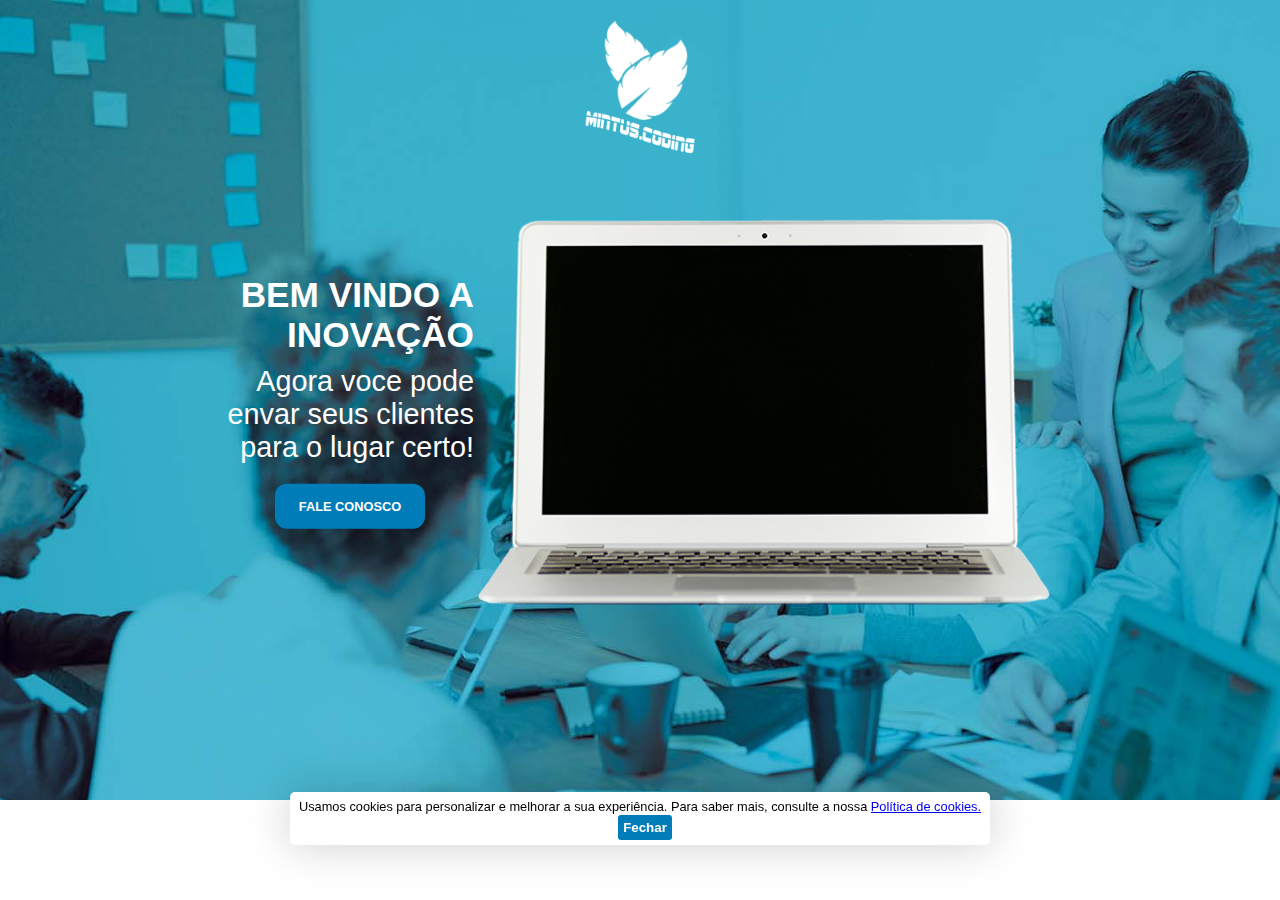
==== LandingPage/index.html @ b4659b41 "Updates" ====
<!DOCTYPE html>
<html lang="pt-br">
<head>
  <meta charset="UTF-8">
  <meta http-equiv="X-UA-Compatible" content="IE=edge">
  <meta name="viewport" content="width=device-width, initial-scale=1.0">
  <link rel="shortcut icon" href="media/favicon.png" type="image/x-icon">
  <link rel="stylesheet" href="style/style.css">
  <title>Mintus Coding</title>
</head>
<body>
  <article class="first-content-bg">
    <img class="logo" width="160px"src="media/logo-w.png" alt="logo">
    <div class="first-container ">
      <div class="content-text ">
        <h1 class="ta-right ">BEM VINDO A INOVAÇÃO</h1>
        <p class="ta-right ta-adjust ">
          Agora voce pode envar seus clientes para o lugar certo!
        </p>
      <button class="content-button">FALE CONOSCO</button>
      </div>
      <div class="content-image flex-adjust">
        <img class="c-image" src="media/laptop.png" alt="laptop">
      </div>
    </div>
   
  </article>

 



  <div class="cookies">
    <p class="message">Usamos cookies para personalizar e melhorar a sua experiência. Para saber mais, consulte a nossa <a href="#">Política de cookies.</a></p>
    <button class="cookies-button" onclick="hide(this)">Fechar</button>
  </div>


  <script src="scripts/index.js"></script>
</body>
</html>
---- LandingPage/style/style.css ----
@charset "UTF-8";
@import url('https://fonts.googleapis.com/css2?family=Outfit:wght@100;400;700&display=swap');
@import url('https://fonts.googleapis.com/css2?family=Open+Sans:wght@300;400;700&display=swap');

:root{
  --content-font:'open-sans',Sans-serif;
  --color0:#007DB8;
  --color1:#EFEFEF;
  --color2:#454545;
}

*{
  padding: 0;
  margin: 0;
  box-sizing: border-box;
}
body{
  font-family: var(--content-font);
}
article.first-content-bg{
  background-image: url("../media/background0.jpg");
  background-size: cover;
  overflow: hidden;
  padding: 20px;
  height: 800px;
}
img.logo{
  position: relative;
  left: 50%;
  transform: translateX(-50%);
  margin:0 0px 0 0;
}
div.first-container{
  color: #fff;
  display: flex;
  justify-content: center;
  align-items: center;
  position: relative;
  top: 30%;
  left: 50%;
  transform: translate(-50%,-50%);
 
}
.flex-adjust{
  display: flex;
  align-items: center;
  justify-content: center;
}
div.content-text{
  display: flex;
  flex-flow: column;
  max-width: 20%;
}
.ta-right{
  text-align: right;
  font-size: 2em;
}
.ta-adjust{
  position: relative;
}
div.content-text>h1{
  padding: 0 0 10px 0;
  font-size: 3em;
}
img.c-image{
  width: 640px;
}
.content-button{
  background-color: var(--color0);
  padding: 20px;
  width: 180px;
  margin: 25px 0;
  color: white;
  font-weight: bold;
  font-size: 1em;
  border-radius: 12px;
  border: none;
  align-self: center;
  cursor: pointer;
  
}



/*cookies*/
div.cookies{
  position: fixed;
  text-align: center;
  padding: 5px;
  border-radius: 5px;
  box-shadow: 0 0px 45px 0 rgba(0, 0, 0, 0.200) ;
  left: 50%;
  top: 92vh;
  transform: translateX(-50%);
  background-color: #fff;
}
p.message{
  display: inline-block;
  font-size: 0.8em;
}
.cookies-button{
 margin: 0 0 0 10px;
 background-color: var(--color0);
 color: white;
 border: none;
 padding: 5px;
 border-radius: 3px;
 font-weight: bold;
 cursor: pointer;
}

/*desktop*/
@media screen and (max-width:1500px){}
  div.content-text>h1{
    padding: 0 0 10px 0;
    font-size: 2.6em;
  }
@media screen and (max-width:1440px){
  
  div.cookies{
    top: 88vh;
    width: 700px; 
  }
  img.c-image{
    width: 580px;
  }
  div.content-text>h1{
    padding: 0 0 10px 0;
    font-size: 2.2em;
  }
  .ta-right{
    text-align: right;
    font-size: 1.8em;
  }
  .content-button{
    padding: 15px;
    width: 150px;
    margin: 20px 0;
    font-size: 0.8em;
  }

}

@media screen and (max-width:900px){
  div.content-text>h1{
    padding: 0 0 10px 0;
    font-size: 1.6em;
  }
  .ta-right{
    text-align: right;
    font-size: 1.2em;
  }
  img.c-image{
    width: 480px;
  }
  .content-button{
    padding: 15px;
    width: 150px;
    margin: 20px 0;
    font-size: 0.8em;
  }
}
@media screen and (max-width:670px){
  div.content-text>h1{
    padding: 0 0 10px 0;
    font-size: 1.2em;
  }
  .ta-right{
    text-align: right;
    font-size: 1.1em;
  }
  img.c-image{
    width: 380px;
  }
}

/*tablet*/
@media screen and (max-width:610px){
  div.first-container{
    flex-direction: column-reverse;
  }
  div.content-text{
    flex-direction: row;
    max-width: 60%;
  }
  div.content-text>h1{
    padding: 0 0 10px 0;
    font-size: 1em;
    text-align: right;
    margin: 0 10px 0 0;
  }
  .ta-right{
    text-align: left;
    font-size: 0.8em;
  }
  img.c-image{
    width: 280px;
    margin: 20px;
  }
  
  div.cookies{
    top: 87vh;
    width: 320px; 
  }
}
.content-button{
  display: block;
}

/*mobile 667 */
@media screen and (max-width:480px){
  
div.cookies{
  top: 75vh;
  width: 320px; 
}
}

@media screen and (max-width:375px){
  
  div.cookies{
    top: 85vh;
    width: 320px; 
  }
  }
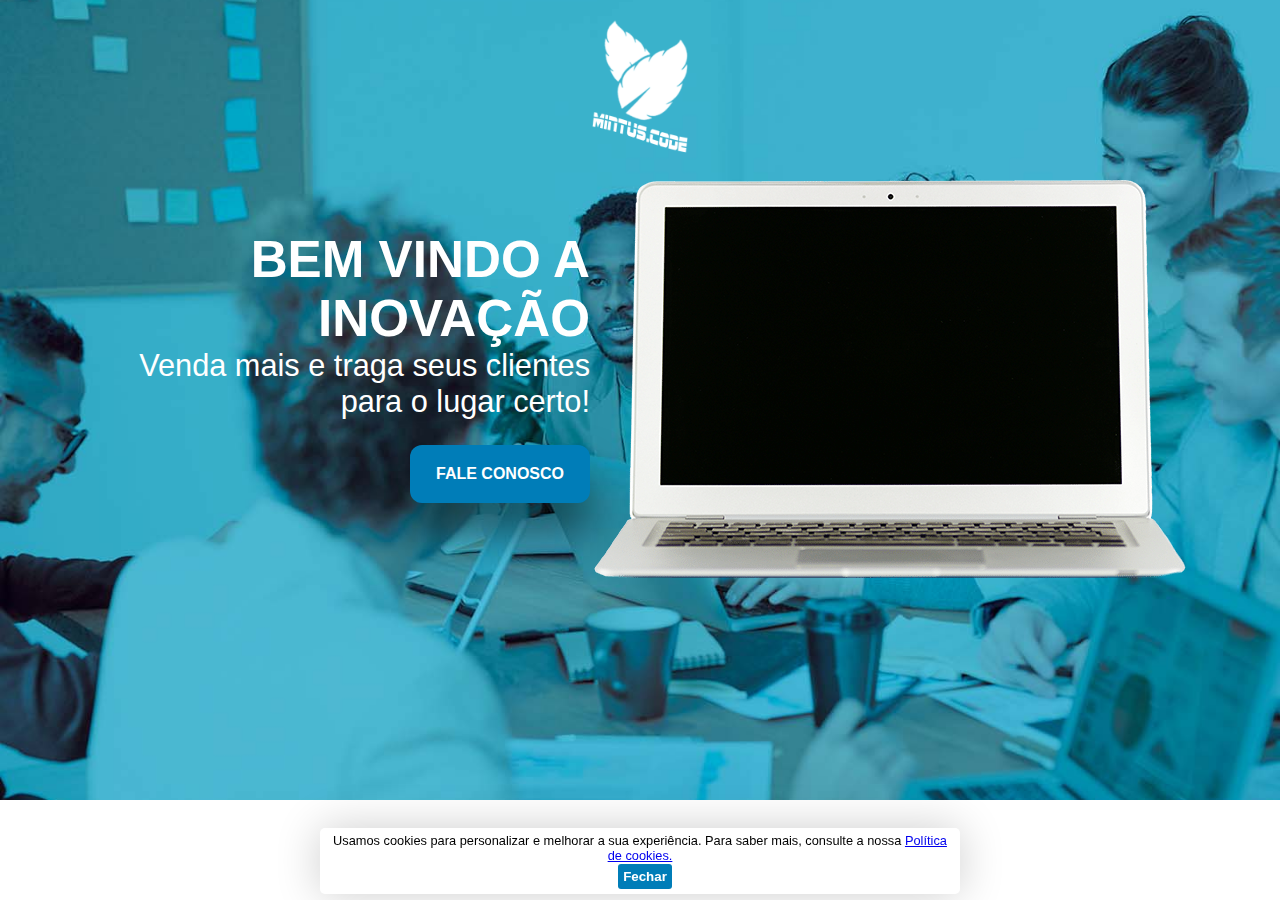
==== commit b25b1895: "Página 1 completa" ====
--- a/LandingPage/index.html
+++ b/LandingPage/index.html
@@ -6,24 +6,27 @@
   <meta name="viewport" content="width=device-width, initial-scale=1.0">
   <link rel="shortcut icon" href="media/favicon.png" type="image/x-icon">
   <link rel="stylesheet" href="style/style.css">
+  <link rel="stylesheet" href="/style/responsive.css">
   <title>Mintus Coding</title>
 </head>
 <body>
+  <!-- first-page -->
   <article class="first-content-bg">
-    <img class="logo" width="160px"src="media/logo-w.png" alt="logo">
-    <div class="first-container ">
-      <div class="content-text ">
-        <h1 class="ta-right ">BEM VINDO A INOVAÇÃO</h1>
-        <p class="ta-right ta-adjust ">
-          Agora voce pode envar seus clientes para o lugar certo!
+    <div class="image-container flex-center">
+      <img class="logo" src="media/logo-w.png" alt="logo">
+    </div>
+    <div class="first-container flex-center">
+      <div class="content-text">
+        <h1>BEM VINDO A INOVAÇÃO</h1>
+        <p>
+          Venda mais e traga seus clientes para o lugar certo!
         </p>
-      <button class="content-button">FALE CONOSCO</button>
+        <button class="content-button">FALE CONOSCO</button>
       </div>
-      <div class="content-image flex-adjust">
-        <img class="c-image" src="media/laptop.png" alt="laptop">
+      <div class="content-image flex-center">
+        <img width="100%" class="laptop" src="media/laptop.png" alt="laptop">
       </div>
     </div>
-   
   </article>
 
  
--- a/LandingPage/style/style.css
+++ b/LandingPage/style/style.css
@@ -16,70 +16,69 @@
 }
 body{
   font-family: var(--content-font);
+  height: 100%;
+  width: 100%;
+  max-width: 100vw;
+  max-height: 100vh;
+  color: #fff;
 }
 article.first-content-bg{
   background-image: url("../media/background0.jpg");
   background-size: cover;
+  background-position: center;
   overflow: hidden;
   padding: 20px;
   height: 800px;
 }
 img.logo{
-  position: relative;
-  left: 50%;
-  transform: translateX(-50%);
-  margin:0 0px 0 0;
+  width: 100%;
+  height: 100%;
+  max-width: 160px;
+  max-height: 160px;
+  object-fit: cover;
+  object-position: center;
+
 }
-div.first-container{
-  color: #fff;
+.flex-center{
   display: flex;
   justify-content: center;
   align-items: center;
-  position: relative;
-  top: 30%;
-  left: 50%;
-  transform: translate(-50%,-50%);
- 
-}
-.flex-adjust{
-  display: flex;
-  align-items: center;
-  justify-content: center;
 }
 div.content-text{
-  display: flex;
-  flex-flow: column;
-  max-width: 20%;
+  width: 100%;
+  max-width: 500px;
+  object-fit: cover;
+  object-position: center;
+  text-align: right;
 }
-.ta-right{
-  text-align: right;
-  font-size: 2em;
-}
-.ta-adjust{
-  position: relative;
+
+div.content-text>p{
+  font-size: max(1.2em, 2.4vw);
 }
 div.content-text>h1{
-  padding: 0 0 10px 0;
-  font-size: 3em;
-}
-img.c-image{
-  width: 640px;
-}
+  font-size: max(2.1em, 4vw);
+} 
 .content-button{
+  width: 180px;
+  padding: 20px;
   background-color: var(--color0);
-  padding: 20px;
-  width: 180px;
-  margin: 25px 0;
+  font-size: 1em;
   color: white;
   font-weight: bold;
-  font-size: 1em;
   border-radius: 12px;
   border: none;
-  align-self: center;
   cursor: pointer;
-  
+  margin: 25px 0;
+  margin-left: calc(100% - 180px);
+  box-shadow: 0 30px 45px 0 #00000088;
 }
-
+.laptop{
+  width: 100%;
+  max-width: 600px;
+  max-height: 398px;
+  object-fit: cover;
+  object-position: center;
+}
 
 
 /*cookies*/
@@ -97,6 +96,7 @@
 p.message{
   display: inline-block;
   font-size: 0.8em;
+  color: #000;
 }
 .cookies-button{
  margin: 0 0 0 10px;
@@ -109,117 +109,3 @@
  cursor: pointer;
 }
 
-/*desktop*/
-@media screen and (max-width:1500px){}
-  div.content-text>h1{
-    padding: 0 0 10px 0;
-    font-size: 2.6em;
-  }
-@media screen and (max-width:1440px){
-  
-  div.cookies{
-    top: 88vh;
-    width: 700px; 
-  }
-  img.c-image{
-    width: 580px;
-  }
-  div.content-text>h1{
-    padding: 0 0 10px 0;
-    font-size: 2.2em;
-  }
-  .ta-right{
-    text-align: right;
-    font-size: 1.8em;
-  }
-  .content-button{
-    padding: 15px;
-    width: 150px;
-    margin: 20px 0;
-    font-size: 0.8em;
-  }
-
-}
-
-@media screen and (max-width:900px){
-  div.content-text>h1{
-    padding: 0 0 10px 0;
-    font-size: 1.6em;
-  }
-  .ta-right{
-    text-align: right;
-    font-size: 1.2em;
-  }
-  img.c-image{
-    width: 480px;
-  }
-  .content-button{
-    padding: 15px;
-    width: 150px;
-    margin: 20px 0;
-    font-size: 0.8em;
-  }
-}
-@media screen and (max-width:670px){
-  div.content-text>h1{
-    padding: 0 0 10px 0;
-    font-size: 1.2em;
-  }
-  .ta-right{
-    text-align: right;
-    font-size: 1.1em;
-  }
-  img.c-image{
-    width: 380px;
-  }
-}
-
-/*tablet*/
-@media screen and (max-width:610px){
-  div.first-container{
-    flex-direction: column-reverse;
-  }
-  div.content-text{
-    flex-direction: row;
-    max-width: 60%;
-  }
-  div.content-text>h1{
-    padding: 0 0 10px 0;
-    font-size: 1em;
-    text-align: right;
-    margin: 0 10px 0 0;
-  }
-  .ta-right{
-    text-align: left;
-    font-size: 0.8em;
-  }
-  img.c-image{
-    width: 280px;
-    margin: 20px;
-  }
-  
-  div.cookies{
-    top: 87vh;
-    width: 320px; 
-  }
-}
-.content-button{
-  display: block;
-}
-
-/*mobile 667 */
-@media screen and (max-width:480px){
-  
-div.cookies{
-  top: 75vh;
-  width: 320px; 
-}
-}
-
-@media screen and (max-width:375px){
-  
-  div.cookies{
-    top: 85vh;
-    width: 320px; 
-  }
-  }
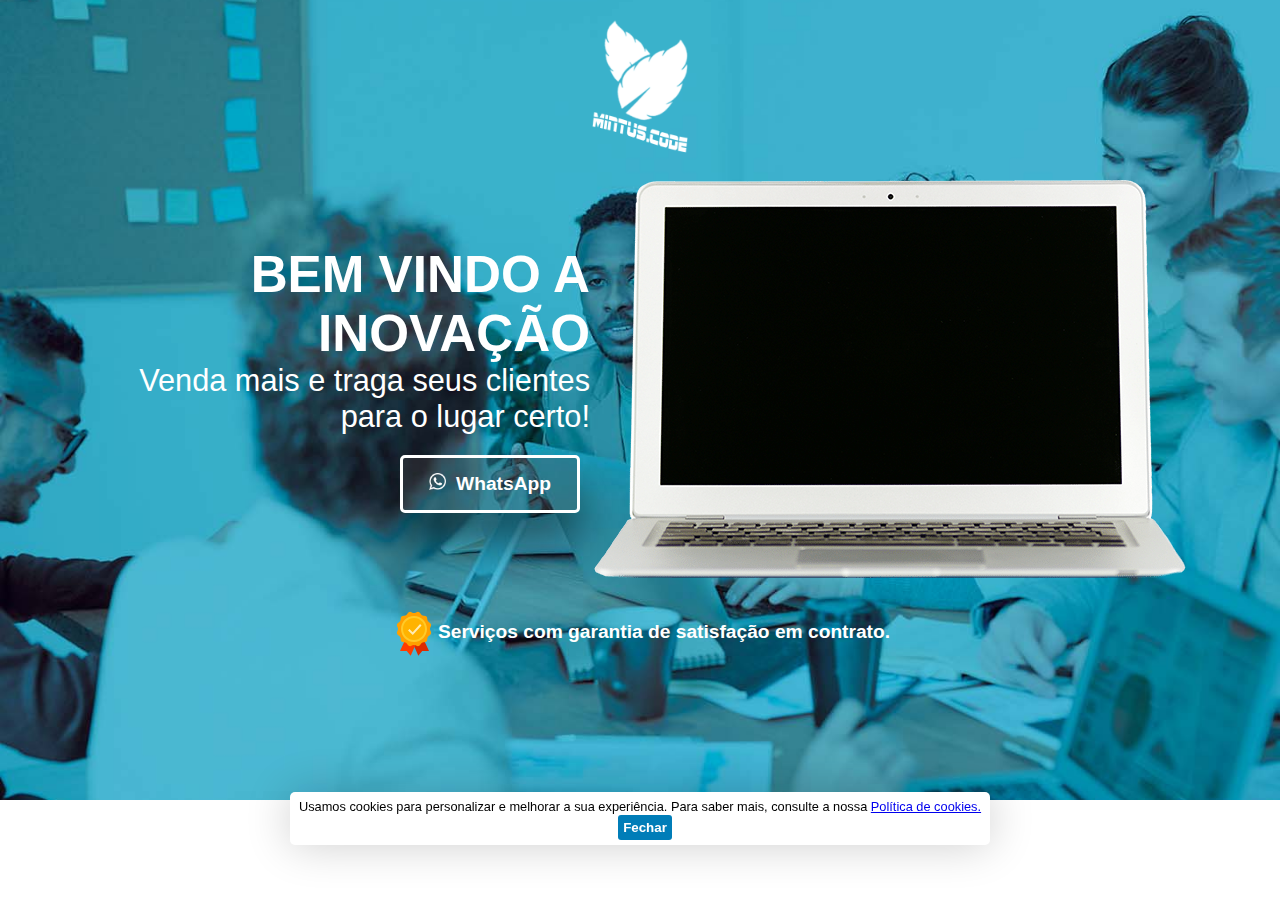
==== commit 75660db3: "Correção de Bugs e Api Whatsapp" ====
--- a/LandingPage/index.html
+++ b/LandingPage/index.html
@@ -6,8 +6,8 @@
   <meta name="viewport" content="width=device-width, initial-scale=1.0">
   <link rel="shortcut icon" href="media/favicon.png" type="image/x-icon">
   <link rel="stylesheet" href="style/style.css">
-  <link rel="stylesheet" href="/style/responsive.css">
-  <title>Mintus Coding</title>
+  <link rel="stylesheet" href="style/responsive.css">
+  <title>Mintus Code</title>
 </head>
 <body>
   <!-- first-page -->
@@ -15,21 +15,42 @@
     <div class="image-container flex-center">
       <img class="logo" src="media/logo-w.png" alt="logo">
     </div>
-    <div class="first-container flex-center">
+    <div class="primary-container flex-center">
       <div class="content-text">
         <h1>BEM VINDO A INOVAÇÃO</h1>
-        <p>
-          Venda mais e traga seus clientes para o lugar certo!
-        </p>
-        <button class="content-button">FALE CONOSCO</button>
+        <p>Venda mais e traga seus clientes para o lugar certo!</p>
+        <a href="https://wa.me/5575988287627?text=Ol%C3%A1%2C+Gostaria+de+fazer+um+or%C3%A7amento%21" class="wa-button" target="_self" rel="external">
+          <span class="wa-wrapper">
+            <span class="wa-logo"><img  width="17px" src="media/whatsapp-w.png" alt="whatsapp-w"></span>
+            <span class="wa-text">WhatsApp</span>
+          </span>
+        </a>
       </div>
       <div class="content-image flex-center">
         <img width="100%" class="laptop" src="media/laptop.png" alt="laptop">
       </div>
     </div>
+    <div class="badge-element-container">
+      <div class="element-badge flex-center">
+        <div class="badge">
+          <svg xmlns="http://www.w3.org/2000/svg" viewBox="0 0 48px 48px">
+            <path fill="#dd2c00" d="M39 43h-6.79l-3.89 4.85L21.92 33h12.47z"></path>
+            <path fill="#ff3d00" d="m27.18 33-6.5 14.85L16.79 43H10l4.61-10z"></path>
+            <path fill="#ffa000" d="M40.325 22.596a3.308 3.308 0 0 1 0-3.191l.262-.476a3.31 3.31 0 0 0-1.187-4.428l-.465-.282a3.313 3.313 0 0 1-1.596-2.763l-.012-.544a3.309 3.309 0 0 0-3.241-3.241l-.544-.012a3.307 3.307 0 0 1-2.763-1.596l-.282-.465a3.311 3.311 0 0 0-4.428-1.187l-.476.262a3.308 3.308 0 0 1-3.191 0l-.475-.261A3.31 3.31 0 0 0 17.5 5.599l-.282.465a3.313 3.313 0 0 1-2.763 1.596l-.544.012a3.309 3.309 0 0 0-3.241 3.241l-.012.544a3.307 3.307 0 0 1-1.596 2.763l-.465.282A3.312 3.312 0 0 0 7.41 18.93l.262.476a3.308 3.308 0 0 1 0 3.191l-.261.475A3.31 3.31 0 0 0 8.598 27.5l.465.282a3.313 3.313 0 0 1 1.596 2.763l.012.544a3.309 3.309 0 0 0 3.241 3.241l.544.012a3.307 3.307 0 0 1 2.763 1.596l.282.465a3.312 3.312 0 0 0 4.428 1.187l.476-.262a3.308 3.308 0 0 1 3.191 0l.476.262a3.31 3.31 0 0 0 4.428-1.187l.282-.465a3.313 3.313 0 0 1 2.763-1.596l.544-.012a3.309 3.309 0 0 0 3.241-3.241l.012-.544a3.307 3.307 0 0 1 1.596-2.763l.465-.282a3.312 3.312 0 0 0 1.187-4.428l-.265-.476z"></path>
+            <path fill="#ffb300" d="M23.999 9a12 12 0 1 0 0 24 12 12 0 1 0 0-24Z"></path>
+            <path fill="#ffca28" d="M24 34.001c-7.168 0-13-5.832-13-13S16.831 8 24 8s13 5.832 13 13-5.832 13.001-13 13.001zM24 10c-6.066 0-11 4.935-11 11s4.935 11 11 11 11-4.935 11-11-4.935-11-11-11z"></path>
+            <path fill="#ffecb3" d="m22.768 27.006-4.711-4.536 1.386-1.44 3.233 3.112 7.356-8.047 1.476 1.35z"></path>
+          </svg>
+        </div>
+        <div class="element-text">
+          Serviços com garantia de satisfação em contrato.
+        </div>
+      </div>
+    </div>
   </article>
 
- 
+  
+  
 
 
 
--- a/LandingPage/style/style.css
+++ b/LandingPage/style/style.css
@@ -39,6 +39,9 @@
   object-position: center;
 
 }
+.image-container{
+  width: 100%;
+}
 .flex-center{
   display: flex;
   justify-content: center;
@@ -58,20 +61,33 @@
 div.content-text>h1{
   font-size: max(2.1em, 4vw);
 } 
-.content-button{
-  width: 180px;
-  padding: 20px;
-  background-color: var(--color0);
+.wa-button{
   font-size: 1em;
   color: white;
   font-weight: bold;
-  border-radius: 12px;
-  border: none;
   cursor: pointer;
-  margin: 25px 0;
-  margin-left: calc(100% - 180px);
+  text-decoration: none;
+}
+.wa-wrapper{
+  width: 100% ;
+  height: 100%;
+  max-width: 180px;
+  max-height: 100px;
+  padding: 15px 8px;
+  margin:20px 0 0 calc(100% - 190px);
+  display: flex;
+  flex-flow: row;
+  justify-content: center;
   box-shadow: 0 30px 45px 0 #00000088;
+  border-radius: 5px;
+  border: 3px solid #fff;
+  background-color: #45454555;
 }
+.wa-logo,.wa-text{
+  padding: 0 5px;
+  font-size: 1.2em;
+}
+
 .laptop{
   width: 100%;
   max-width: 600px;
@@ -79,6 +95,25 @@
   object-fit: cover;
   object-position: center;
 }
+.badge-element-container{
+  width: 100%;
+}
+.element-badge{
+  flex-flow: row;
+  max-height: 60px;
+  margin: 30px 0 0 0;
+
+}
+.element-text{
+  font-size: max(1.2em,1vw);
+  font-weight: bolder;
+}
+.badge{
+  width: 48px;
+  height: 48px;
+}
+
+
 
 
 /*cookies*/
--- a/LandingPage/style/responsive.css
+++ b/LandingPage/style/responsive.css
@@ -0,0 +1,61 @@
+@charset "UTF-8";
+
+/*desktop*/
+@media screen and (max-width:1440px){
+  
+  div.cookies{
+    top: 88vh;
+    width: 700px; 
+  }
+
+
+}
+
+/*tablet*/
+@media screen and (max-width:610px){
+
+  div.cookies{
+    top: 87vh;
+    width: 320px; 
+  }
+}
+
+/*mobile 667 */
+@media screen and (max-width:540px){
+
+  .primary-container{
+    flex-flow: column-reverse;
+    
+  }
+  div.content-text{
+    text-align: center;
+    margin: 20px 0;
+  }
+  div.content-text>h1,p{
+    margin: 0 0 15px 0;
+  }
+  .content-button{
+    margin: 20px auto;
+  }
+  .wa-wrapper{
+    margin: auto;
+  }
+  .element-badge{
+    flex-flow: column;
+    text-align: center;
+  }
+  
+
+  div.cookies{
+    top: 75vh;
+    width: 320px; 
+  }
+
+}
+@media screen and (max-width:375px){
+  
+  div.cookies{
+    top: 85vh;
+    width: 320px; 
+  }
+}
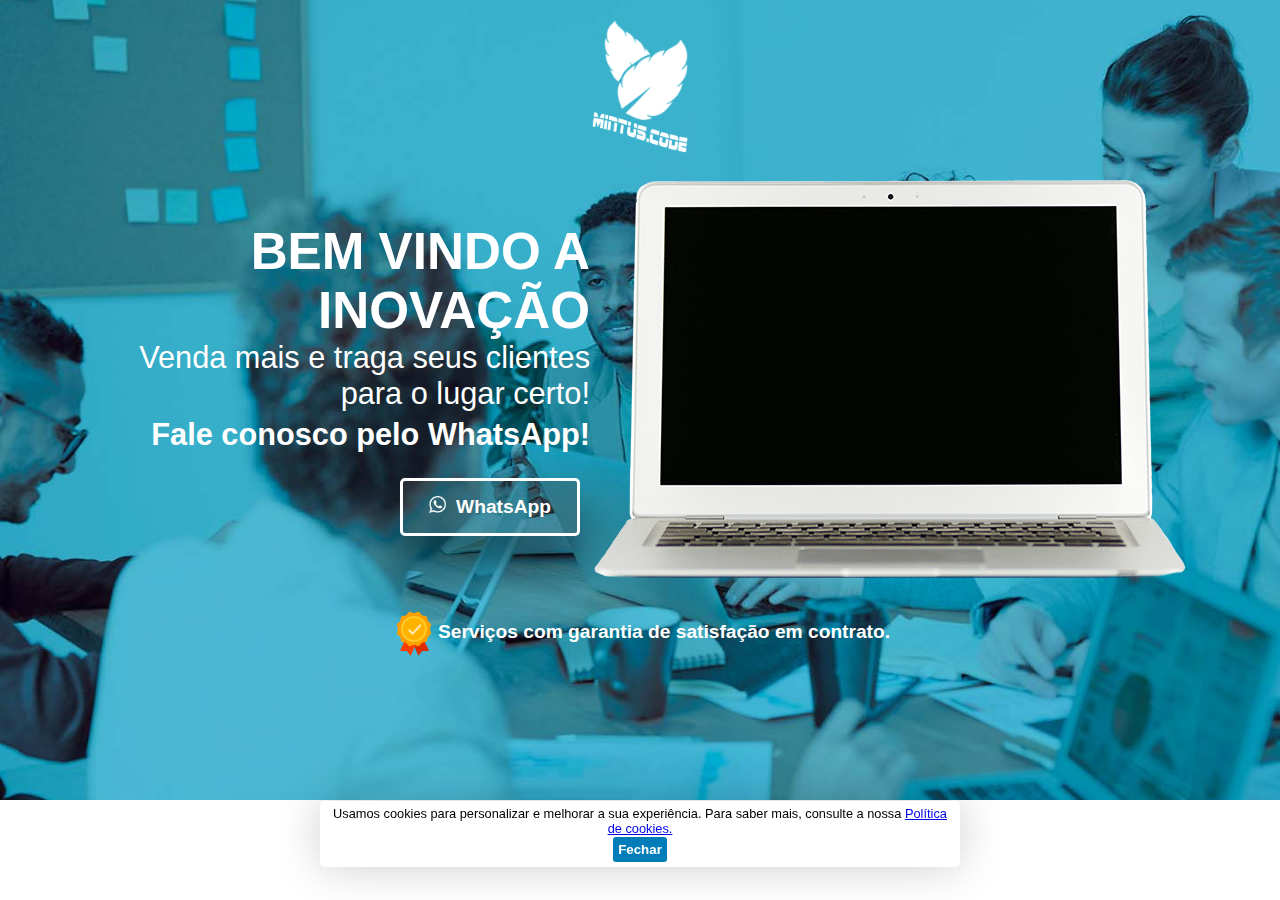
==== commit daec8c3e: "Ajustes na responsividade e javascript" ====
--- a/LandingPage/index.html
+++ b/LandingPage/index.html
@@ -17,8 +17,9 @@
     </div>
     <div class="primary-container flex-center">
       <div class="content-text">
-        <h1>BEM VINDO A INOVAÇÃO</h1>
-        <p>Venda mais e traga seus clientes para o lugar certo!</p>
+        <h1 class="ctt-padding">BEM VINDO A INOVAÇÃO</h1>
+        <p class="ctt-padding">Venda mais e traga seus clientes para o lugar certo!</p>
+        <p class="ctt-padding"><strong>Fale conosco pelo WhatsApp!</strong></p>
         <a href="https://wa.me/5575988287627?text=Ol%C3%A1%2C+Gostaria+de+fazer+um+or%C3%A7amento%21" class="wa-button" target="_self" rel="external">
           <span class="wa-wrapper">
             <span class="wa-logo"><img  width="17px" src="media/whatsapp-w.png" alt="whatsapp-w"></span>
@@ -33,7 +34,7 @@
     <div class="badge-element-container">
       <div class="element-badge flex-center">
         <div class="badge">
-          <svg xmlns="http://www.w3.org/2000/svg" viewBox="0 0 48px 48px">
+          <svg xmlns="http://www.w3.org/2000/svg" viewBox="48px">
             <path fill="#dd2c00" d="M39 43h-6.79l-3.89 4.85L21.92 33h12.47z"></path>
             <path fill="#ff3d00" d="m27.18 33-6.5 14.85L16.79 43H10l4.61-10z"></path>
             <path fill="#ffa000" d="M40.325 22.596a3.308 3.308 0 0 1 0-3.191l.262-.476a3.31 3.31 0 0 0-1.187-4.428l-.465-.282a3.313 3.313 0 0 1-1.596-2.763l-.012-.544a3.309 3.309 0 0 0-3.241-3.241l-.544-.012a3.307 3.307 0 0 1-2.763-1.596l-.282-.465a3.311 3.311 0 0 0-4.428-1.187l-.476.262a3.308 3.308 0 0 1-3.191 0l-.475-.261A3.31 3.31 0 0 0 17.5 5.599l-.282.465a3.313 3.313 0 0 1-2.763 1.596l-.544.012a3.309 3.309 0 0 0-3.241 3.241l-.012.544a3.307 3.307 0 0 1-1.596 2.763l-.465.282A3.312 3.312 0 0 0 7.41 18.93l.262.476a3.308 3.308 0 0 1 0 3.191l-.261.475A3.31 3.31 0 0 0 8.598 27.5l.465.282a3.313 3.313 0 0 1 1.596 2.763l.012.544a3.309 3.309 0 0 0 3.241 3.241l.544.012a3.307 3.307 0 0 1 2.763 1.596l.282.465a3.312 3.312 0 0 0 4.428 1.187l.476-.262a3.308 3.308 0 0 1 3.191 0l.476.262a3.31 3.31 0 0 0 4.428-1.187l.282-.465a3.313 3.313 0 0 1 2.763-1.596l.544-.012a3.309 3.309 0 0 0 3.241-3.241l.012-.544a3.307 3.307 0 0 1 1.596-2.763l.465-.282a3.312 3.312 0 0 0 1.187-4.428l-.265-.476z"></path>
@@ -54,12 +55,14 @@
 
 
 
-  <div class="cookies">
-    <p class="message">Usamos cookies para personalizar e melhorar a sua experiência. Para saber mais, consulte a nossa <a href="#">Política de cookies.</a></p>
-    <button class="cookies-button" onclick="hide(this)">Fechar</button>
+  <div class="cookies-wrapper">
+    <div class="cookies">
+      <p class="message">Usamos cookies para personalizar e melhorar a sua experiência. Para saber mais, consulte a nossa <a href="#">Política de cookies.</a></p>
+      <button class="cookies-button">Fechar</button>
+    </div>
   </div>
 
 
-  <script src="scripts/index.js"></script>
+  <script type="module" src="scripts/script.js"></script>
 </body>
 </html>--- a/LandingPage/style/style.css
+++ b/LandingPage/style/style.css
@@ -57,6 +57,7 @@
 
 div.content-text>p{
   font-size: max(1.2em, 2.4vw);
+  padding: 0 0 5px 0;
 }
 div.content-text>h1{
   font-size: max(2.1em, 4vw);
@@ -117,24 +118,33 @@
 
 
 /*cookies*/
+
+div.cookies-wrapper{
+  width: 100%;
+  height: 100%;
+}
+
 div.cookies{
   position: fixed;
   text-align: center;
   padding: 5px;
   border-radius: 5px;
-  box-shadow: 0 0px 45px 0 rgba(0, 0, 0, 0.200) ;
   left: 50%;
-  top: 92vh;
+  top: calc(100vh - 11%);
   transform: translateX(-50%);
   background-color: #fff;
+  max-height: 80px;
+  max-width: 800px;
+  object-fit: cover;
+  object-position: center;
+  box-shadow: 0 0px 45px 0 rgba(0, 0, 0, 0.200) ;
 }
 p.message{
   display: inline-block;
-  font-size: 0.8em;
+  font-size: max(0.8em,0.8vw);
   color: #000;
 }
 .cookies-button{
- margin: 0 0 0 10px;
  background-color: var(--color0);
  color: white;
  border: none;
--- a/LandingPage/style/responsive.css
+++ b/LandingPage/style/responsive.css
@@ -3,21 +3,23 @@
 /*desktop*/
 @media screen and (max-width:1440px){
   
-  div.cookies{
+  /* div.cookies{
     top: 88vh;
     width: 700px; 
-  }
+  } */
 
 
 }
 
 /*tablet*/
-@media screen and (max-width:610px){
+@media screen and (max-width:800px){
 
   div.cookies{
-    top: 87vh;
-    width: 320px; 
-  }
+    width: 390px;
+    height: 70px;
+
+  } 
+
 }
 
 /*mobile 667 */
@@ -31,7 +33,7 @@
     text-align: center;
     margin: 20px 0;
   }
-  div.content-text>h1,p{
+  .ctt-padding{
     margin: 0 0 15px 0;
   }
   .content-button{
@@ -46,16 +48,13 @@
   }
   
 
-  div.cookies{
-    top: 75vh;
-    width: 320px; 
-  }
+
 
 }
 @media screen and (max-width:375px){
-  
+/*   
   div.cookies{
     top: 85vh;
     width: 320px; 
-  }
+  } */
 }
